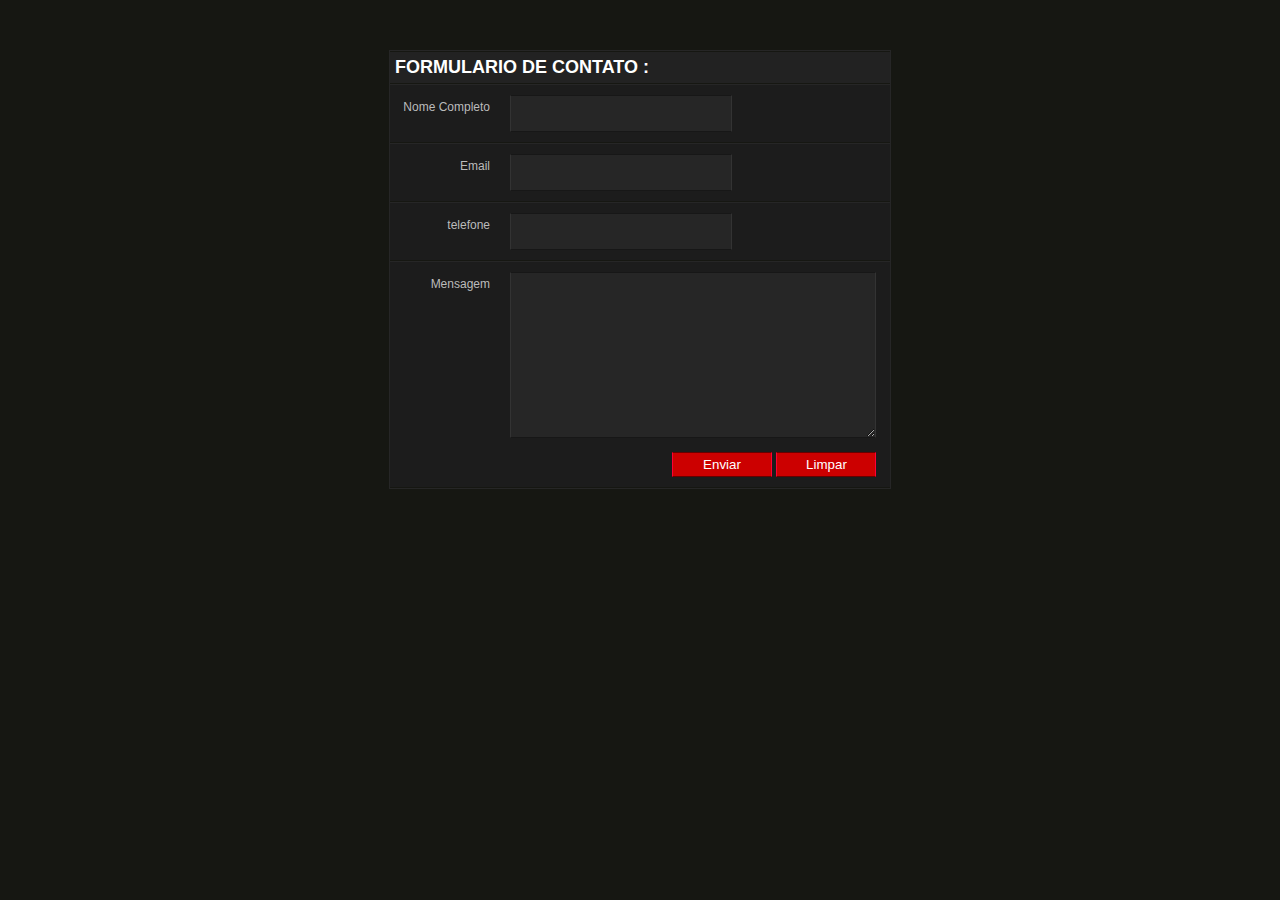
==== target/envioemail/FormularioContato.html @ 760c7817 "Alterações de código" ====
<!DOCTYPE html>
<html>
<head>
<meta charset="ISO-8859-1">
<title>Emails 7k</title>
<link rel="stylesheet" href="static/css/style.css" />
</head>
<body>
	<form name="FormContato" action="envioemail">
		<div class="box">
			<h1>Formulario de Contato :</h1>

			<label> <span>Nome Completo</span> <input type="text"
				class="input_text" name="nome" id="name" />

			</label> <label> <span>Email</span> <input type="text"
				class="input_text" name="email" id="email" />
			</label> <label> <span>telefone</span> <input type="text"
				class="input_text" name="telefone" id="tel" />
			</label> <label> <span>Mensagem</span> <textarea class="message"
					name="feedback" id="feedback"></textarea> <input type="submit"
				class="button" value="Enviar" /> <input type="reset" class="button"
				value="Limpar" />
			</label>
		</div>
	</form>
</body>
</html>
---- target/envioemail/static/css/style.css ----
@charset "ISO-8859-1";
*{ margin:0; padding:0;}
 
body{ font:100% normal Arial, Helvetica, sans-serif; background:#161712;}
 
form,input,select,textarea{margin:0; padding:0; color:#ffffff;}
 
div.box {
    margin:0 auto;
    width:500px;
    background:#222222;
    position:relative;
    top:50px;
    border:1px solid #262626;
}
 
div.box h1 { 
    color:#ffffff;
    font-size:18px;
    text-transform:uppercase;
    padding:5px 0 5px 5px;
    border-bottom:1px solid #161712;
    border-top:1px solid #161712; 
}
 
div.box label {
    width:100%;
    display: block;
    background:#1C1C1C;
    border-top:1px solid #262626;
    border-bottom:1px solid #161712;
    padding:10px 0 10px 0;
}
 
div.box label span {
    display: block;
    color:#bbbbbb;
    font-size:12px;
    float:left;
    width:100px;
    text-align:right;
    padding:5px 20px 0 0;
}
 
div.box .input_text {
    padding:10px 10px;
    width:200px;
    background:#262626;
    border-bottom: 1px double #171717;
    border-top: 1px double #171717;
    border-left:1px double #333333;
    border-right:1px double #333333;
}
 
div.box .message{
    padding:7px 7px;
    width:350px;
    background:#262626;
    border-bottom: 1px double #171717;
    border-top: 1px double #171717;
    border-left:1px double #333333;
    border-right:1px double #333333;
    overflow:hidden;
    height:150px;
}
 
div.box .button{
    margin:0 0 10px 0;
    padding:4px 7px;
    background:#CC0000;
    border:0px;
    position: relative;
    top:10px;
    left:282px;
    width:100px;
    border-bottom: 1px double #660000;
    border-top: 1px double #660000;
    border-left:1px double #FF0033;
    border-right:1px double #FF0033;
}
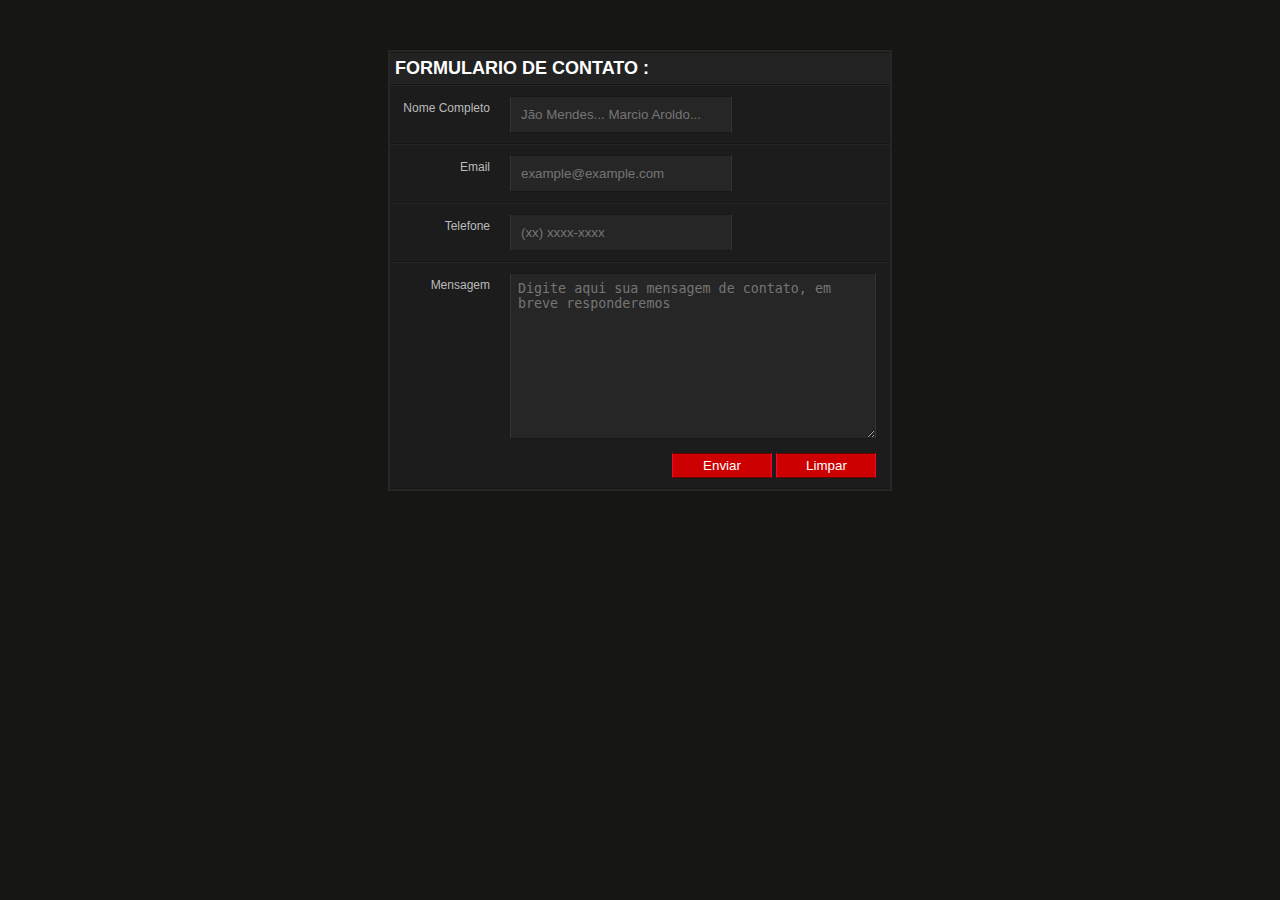
==== commit f0b60abc: "Primeira tentativa de subir o app na Heroku" ====
--- a/target/envioemail/FormularioContato.html
+++ b/target/envioemail/FormularioContato.html
@@ -6,19 +6,19 @@
 <link rel="stylesheet" href="static/css/style.css" />
 </head>
 <body>
-	<form name="FormContato" action="envioemail">
+	<form action="envioemail" method="post">
 		<div class="box">
 			<h1>Formulario de Contato :</h1>
 
 			<label> <span>Nome Completo</span> <input type="text"
-				class="input_text" name="nome" id="name" />
+				class="input_text" name="nome" id="name" required="required" placeholder="J�o Mendes... Marcio Aroldo..."/>
 
 			</label> <label> <span>Email</span> <input type="text"
-				class="input_text" name="email" id="email" />
-			</label> <label> <span>telefone</span> <input type="text"
-				class="input_text" name="telefone" id="tel" />
+				class="input_text" name="email" id="email" pattern="[a-z0-9._%+-]+@[a-z0-9.-]+\.[a-z]{2,4}$" required="required" autocomplete="off" placeholder="example@example.com"/>
+			</label> <label> <span>Telefone</span> <input type="text"
+				class="input_text" name="telefone" id="tel" maxlength="15" required="required" pattern="\([0-9]{2}\) [0-9]{4,6}-[0-9]{3,4}$" autocomplete="off" placeholder="(xx) xxxx-xxxx"/>
 			</label> <label> <span>Mensagem</span> <textarea class="message"
-					name="feedback" id="feedback"></textarea> <input type="submit"
+					name="msg" id="msg" required="required" autocomplete="off" placeholder="Digite aqui sua mensagem de contato, em breve responderemos"></textarea> <input type="submit"
 				class="button" value="Enviar" /> <input type="reset" class="button"
 				value="Limpar" />
 			</label>
--- a/target/envioemail/static/css/style.css
+++ b/target/envioemail/static/css/style.css
@@ -11,7 +11,7 @@
     background:#222222;
     position:relative;
     top:50px;
-    border:1px solid #262626;
+    border:2px solid #262626;
 }
  
 div.box h1 { 
